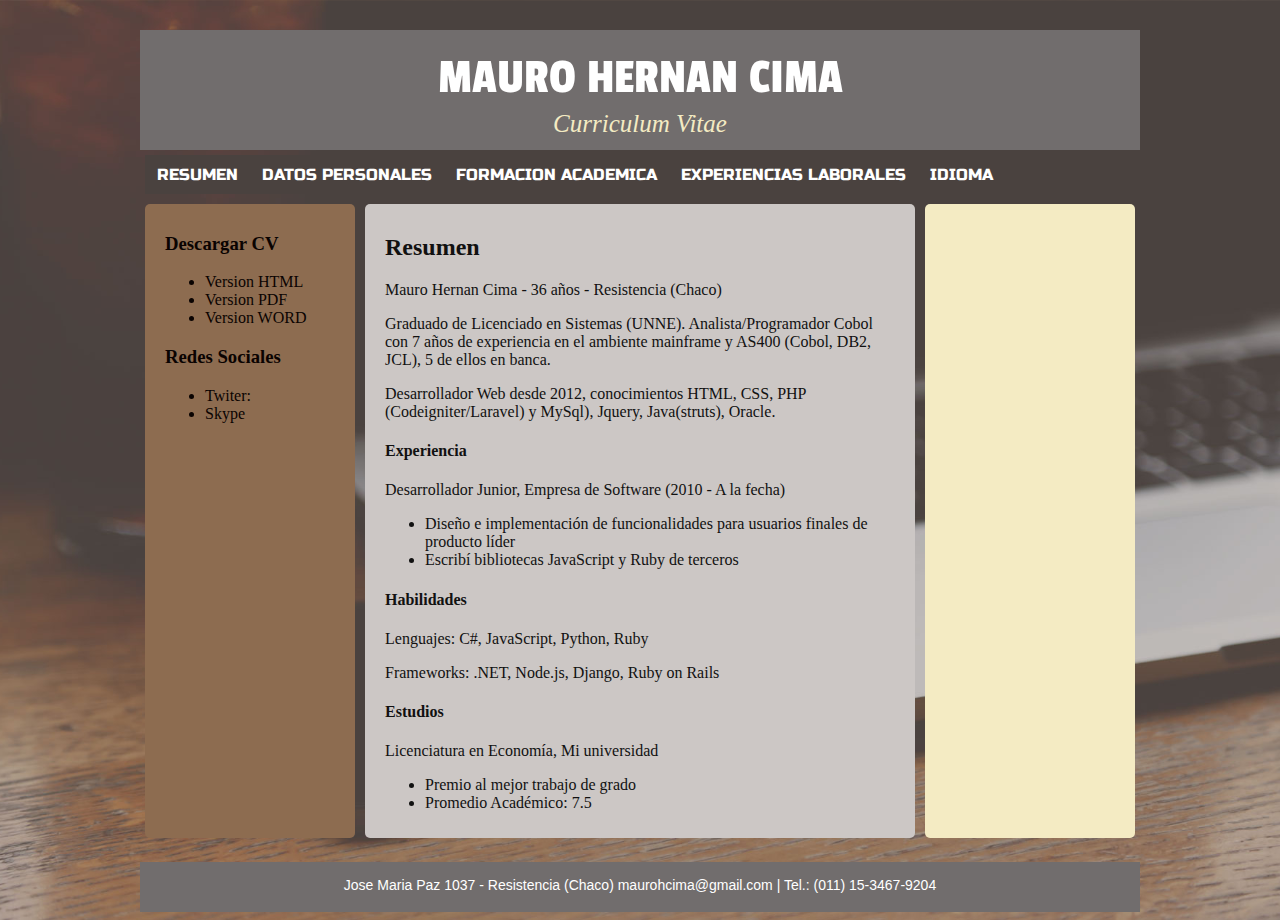
==== index.html @ 19491c9f "mi primer commit" ====
<!DOCTYPE html>
<html>
	<head>
		<link type="text/css" rel="stylesheet" href="css/estilos.css"/>
		<link href="https://fonts.googleapis.com/css?family=Bowlby+One|Rasa|Passion+One|Russo+One" rel="stylesheet">
		<title>CV - Mauro Cima</title>
	</head>
	<body id="body">
		<div id="container">
			<div id="header">
				<p id="name">Mauro Hernan Cima</p>								
				<p class="aclaracion">Curriculum Vitae</p>
			</div>

			<nav>
				<ul>
					<li><a href="index.html">Resumen</a></li>
					<li><a href="datos.html">Datos Personales</a></li>
					<li><a href="formacion.html">Formacion Academica</a></li>
					<li><a href="experiencia.html">Experiencias Laborales</a></li>
					<li><a href="#">Idioma</a></li>
				</ul>
			</nav>

			<div id="content">
				<div class="left item">
					<div><h3>Descargar CV</h3></div>
					<ul>
						<li>Version HTML</li>
						<li>Version PDF</li>
						<li>Version WORD</li>
					</ul>

					<div><h3>Redes Sociales</h3></div>
					<ul>
						<li>Twiter:</li>
						<li>Skype</li>
					</ul>
				</div>
				<div class="center item">
					<h2>Resumen</h2>

					<p>Mauro Hernan Cima - 36 años - Resistencia (Chaco)</p>				
					<p>Graduado de Licenciado en Sistemas (UNNE). Analista/Programador Cobol con 7 años de experiencia en el ambiente mainframe y AS400 (Cobol, DB2, JCL), 5 de ellos en banca.</p>
					<p>Desarrollador Web desde 2012, conocimientos HTML, CSS, PHP (Codeigniter/Laravel) y MySql), Jquery, Java(struts), Oracle.</p>
					<h4>Experiencia</h4>
					<p>Desarrollador Junior, Empresa de Software (2010 - A la fecha)</p>
					<ul>
						<li>Diseño e implementación de funcionalidades para usuarios finales de producto líder</li>
						<li>Escribí bibliotecas JavaScript y Ruby de terceros</li>
					</ul>

					<h4>Habilidades</h4>
					<p>Lenguajes: C#, JavaScript, Python, Ruby</p>
					<p>Frameworks: .NET, Node.js, Django, Ruby on Rails</p>
					<h4>Estudios</h4>
					<p>Licenciatura en Economía, Mi universidad</p>

					<ul>
						<li>Premio al mejor trabajo de grado</li>
						<li>Promedio Académico: 7.5</li>
					</ul>

				</div>
				<div class="right item"></div>
			</div>
			<div id="footer">
				<p>Jose Maria Paz 1037 - Resistencia (Chaco)  maurohcima@gmail.com | Tel.: (011) 15-3467-9204</p>
			</div>
		</div>
	</body>
</html>
---- css/estilos.css ----
body {
  background-image:url(../images/header.jpg);
  background-position: center;
  background-size: cover;
}

/* ----------- CONTAINER ----------- */
#container {
	width: 1000px;
	margin: 0 auto;
	margin-top: -20px;
}


/* --- header --- */
#header {
	margin-top: 0px;
	height: 120px;
	background-color: #716d6d;
}

#name {
	padding-top: 20px;
	font-size: 50px;
	text-transform: uppercase;
	font-family: 'Passion One', cursive;
	color: #ffffff;
	text-align: center;	
}

.aclaracion{
	margin-top: -45px;
	font-size: 25px;
	font-style: italic;
	color: #f4ebc3;
	text-align: center;
}


/* --- nav --- */
nav {
	display: block;		
	margin:5px;
	font-family: 'Russo One', sans-serif;
}

nav ul{
    list-style-type: none;
    margin: 0;
    padding: 0;
	overflow: hidden;  
	background-color: #4a423f;  
}

nav ul li{
	float: left;
	list-style: none;
}

nav ul li a{
	display: inline-block;
	padding: 10px 12px;
	color: white;
	text-transform: uppercase;
	text-decoration: none;
}


nav a:hover {
	background-color: #111;	
}


/* --- content --- */
#content {
	font-family: serif;
	height: auto;
	margin-bottom: 10px;
	display: flex;
	flex-wrap: nowrap;
	font-size: 16px;	
}

.item{
	margin: 5px;
	margin-bottom: 10px;
	padding: 10px 20px;
}

div .item {
	border-radius: 5px;
}


.left {
	position: relative;
	float: left;
	flex: 1 20%;	
	background-color: #8d6c50;	
	color: #0a0301;
}

.center {
	position: relative;
	float: left;
	flex: 2 60%;
	background-color: #ccc7c5;
	color: #111;
}


.right {
	position: relative;
	float: right;
	flex: 1 20%;
	background-color: #F4EBC3;
}


table {
    width: 100%;
}

th {
    height: 50px;
}
td{
	text-align: center;
}

.exp_vacio{
	flex: 1 5%;	
}

.exp_detalle{
	flex: 2 70%;	
}

.p-2 {
    width: 150px;
    background-color: green;
    margin: 10px;
}

.flex-nowrap {
	display: flex;
    flex-wrap: nowrap;
}

.flex-last {
    -webkit-box-ordinal-group: 0;
    -webkit-order: -1;
    -ms-flex-order: -1;
    order: 1;
}

.flex-first {
    -webkit-box-ordinal-group: 0;
    -webkit-order: -1;
    -ms-flex-order: -1;
    order: -1;
}


/* --- footer --- */
#footer {
	position: relative;
	height: 50px;
	background-color: #716d6d;
	clear: both;
	font-family: Verdana, sans-serif;
	font-size: 14px;
	text-align: center;
	color: #ffffff;
}

#footer p {
	position: relative;
	padding-top: 15px;
}

/*
font-family: 'Bowlby One', cursive;
font-family: 'Russo One', sans-serif;
*/
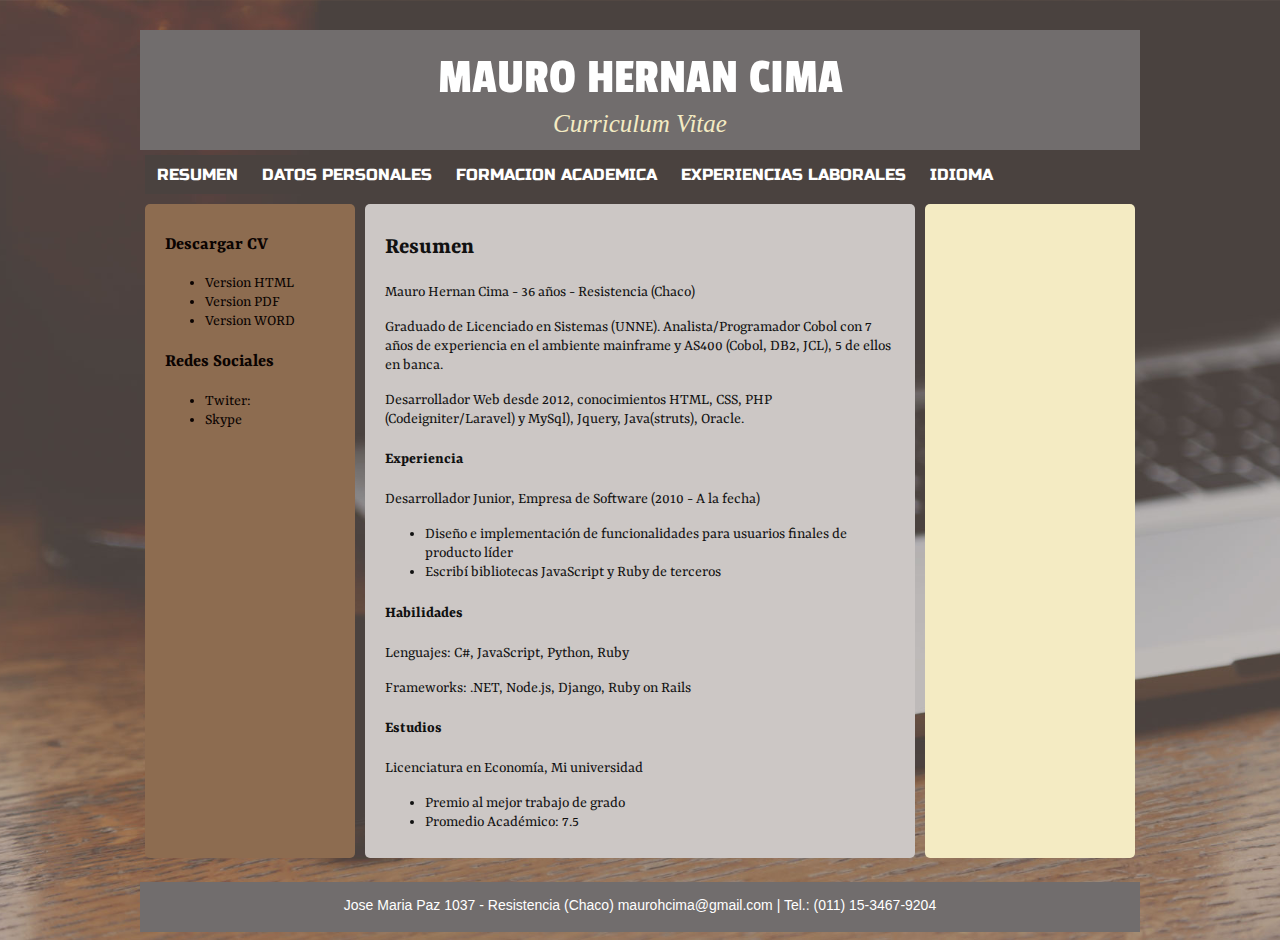
==== commit d77e0d94: "Archivos agregados via web" ====
--- a/index.html
+++ b/index.html
@@ -1,72 +1,72 @@
-<!DOCTYPE html>
-<html>
-	<head>
-		<link type="text/css" rel="stylesheet" href="css/estilos.css"/>
-		<link href="https://fonts.googleapis.com/css?family=Bowlby+One|Rasa|Passion+One|Russo+One" rel="stylesheet">
-		<title>CV - Mauro Cima</title>
-	</head>
-	<body id="body">
-		<div id="container">
-			<div id="header">
-				<p id="name">Mauro Hernan Cima</p>								
-				<p class="aclaracion">Curriculum Vitae</p>
-			</div>
-
-			<nav>
-				<ul>
-					<li><a href="index.html">Resumen</a></li>
-					<li><a href="datos.html">Datos Personales</a></li>
-					<li><a href="formacion.html">Formacion Academica</a></li>
-					<li><a href="experiencia.html">Experiencias Laborales</a></li>
-					<li><a href="#">Idioma</a></li>
-				</ul>
-			</nav>
-
-			<div id="content">
-				<div class="left item">
-					<div><h3>Descargar CV</h3></div>
-					<ul>
-						<li>Version HTML</li>
-						<li>Version PDF</li>
-						<li>Version WORD</li>
-					</ul>
-
-					<div><h3>Redes Sociales</h3></div>
-					<ul>
-						<li>Twiter:</li>
-						<li>Skype</li>
-					</ul>
-				</div>
-				<div class="center item">
-					<h2>Resumen</h2>
-
-					<p>Mauro Hernan Cima - 36 años - Resistencia (Chaco)</p>				
-					<p>Graduado de Licenciado en Sistemas (UNNE). Analista/Programador Cobol con 7 años de experiencia en el ambiente mainframe y AS400 (Cobol, DB2, JCL), 5 de ellos en banca.</p>
-					<p>Desarrollador Web desde 2012, conocimientos HTML, CSS, PHP (Codeigniter/Laravel) y MySql), Jquery, Java(struts), Oracle.</p>
-					<h4>Experiencia</h4>
-					<p>Desarrollador Junior, Empresa de Software (2010 - A la fecha)</p>
-					<ul>
-						<li>Diseño e implementación de funcionalidades para usuarios finales de producto líder</li>
-						<li>Escribí bibliotecas JavaScript y Ruby de terceros</li>
-					</ul>
-
-					<h4>Habilidades</h4>
-					<p>Lenguajes: C#, JavaScript, Python, Ruby</p>
-					<p>Frameworks: .NET, Node.js, Django, Ruby on Rails</p>
-					<h4>Estudios</h4>
-					<p>Licenciatura en Economía, Mi universidad</p>
-
-					<ul>
-						<li>Premio al mejor trabajo de grado</li>
-						<li>Promedio Académico: 7.5</li>
-					</ul>
-
-				</div>
-				<div class="right item"></div>
-			</div>
-			<div id="footer">
-				<p>Jose Maria Paz 1037 - Resistencia (Chaco)  maurohcima@gmail.com | Tel.: (011) 15-3467-9204</p>
-			</div>
-		</div>
-	</body>
+<!DOCTYPE html>
+<html>
+	<head>
+		<link type="text/css" rel="stylesheet" href="css/estilos.css"/>
+		<link href="https://fonts.googleapis.com/css?family=Bowlby+One|Rasa|Passion+One|Russo+One" rel="stylesheet">
+		<title>CV - Mauro Cima</title>
+	</head>
+	<body id="body">
+		<div id="container">
+			<div id="header">
+				<p id="name">Mauro Hernan Cima</p>								
+				<p class="aclaracion">Curriculum Vitae</p>
+			</div>
+
+			<nav>
+				<ul>
+					<li><a href="index.html">Resumen</a></li>
+					<li><a href="datos.html">Datos Personales</a></li>
+					<li><a href="formacion.html">Formacion Academica</a></li>
+					<li><a href="experiencia.html">Experiencias Laborales</a></li>
+					<li><a href="#">Idioma</a></li>
+				</ul>
+			</nav>
+
+			<div id="content">
+				<div class="left columna">
+					<div><h3>Descargar CV</h3></div>
+					<ul>
+						<li>Version HTML</li>
+						<li>Version PDF</li>
+						<li>Version WORD</li>
+					</ul>
+
+					<div><h3>Redes Sociales</h3></div>
+					<ul>
+						<li>Twiter:</li>
+						<li>Skype</li>
+					</ul>
+				</div>
+				<div class="center columna">
+					<h2>Resumen</h2>
+
+					<p>Mauro Hernan Cima - 36 años - Resistencia (Chaco)</p>				
+					<p>Graduado de Licenciado en Sistemas (UNNE). Analista/Programador Cobol con 7 años de experiencia en el ambiente mainframe y AS400 (Cobol, DB2, JCL), 5 de ellos en banca.</p>
+					<p>Desarrollador Web desde 2012, conocimientos HTML, CSS, PHP (Codeigniter/Laravel) y MySql), Jquery, Java(struts), Oracle.</p>
+					<h4>Experiencia</h4>
+					<p>Desarrollador Junior, Empresa de Software (2010 - A la fecha)</p>
+					<ul>
+						<li>Diseño e implementación de funcionalidades para usuarios finales de producto líder</li>
+						<li>Escribí bibliotecas JavaScript y Ruby de terceros</li>
+					</ul>
+
+					<h4>Habilidades</h4>
+					<p>Lenguajes: C#, JavaScript, Python, Ruby</p>
+					<p>Frameworks: .NET, Node.js, Django, Ruby on Rails</p>
+					<h4>Estudios</h4>
+					<p>Licenciatura en Economía, Mi universidad</p>
+
+					<ul>
+						<li>Premio al mejor trabajo de grado</li>
+						<li>Promedio Académico: 7.5</li>
+					</ul>
+
+				</div>
+				<div class="right columna"></div>
+			</div>
+			<div id="footer">
+				<p>Jose Maria Paz 1037 - Resistencia (Chaco)  maurohcima@gmail.com | Tel.: (011) 15-3467-9204</p>
+			</div>
+		</div>
+	</body>
 </html>--- a/css/estilos.css
+++ b/css/estilos.css
@@ -1,185 +1,184 @@
-body {
-  background-image:url(../images/header.jpg);
-  background-position: center;
-  background-size: cover;
-}
-
-/* ----------- CONTAINER ----------- */
-#container {
-	width: 1000px;
-	margin: 0 auto;
-	margin-top: -20px;
-}
-
-
-/* --- header --- */
-#header {
-	margin-top: 0px;
-	height: 120px;
-	background-color: #716d6d;
-}
-
-#name {
-	padding-top: 20px;
-	font-size: 50px;
-	text-transform: uppercase;
-	font-family: 'Passion One', cursive;
-	color: #ffffff;
-	text-align: center;	
-}
-
-.aclaracion{
-	margin-top: -45px;
-	font-size: 25px;
-	font-style: italic;
-	color: #f4ebc3;
-	text-align: center;
-}
-
-
-/* --- nav --- */
-nav {
-	display: block;		
-	margin:5px;
-	font-family: 'Russo One', sans-serif;
-}
-
-nav ul{
-    list-style-type: none;
-    margin: 0;
-    padding: 0;
-	overflow: hidden;  
-	background-color: #4a423f;  
-}
-
-nav ul li{
-	float: left;
-	list-style: none;
-}
-
-nav ul li a{
-	display: inline-block;
-	padding: 10px 12px;
-	color: white;
-	text-transform: uppercase;
-	text-decoration: none;
-}
-
-
-nav a:hover {
-	background-color: #111;	
-}
-
-
-/* --- content --- */
-#content {
-	font-family: serif;
-	height: auto;
-	margin-bottom: 10px;
-	display: flex;
-	flex-wrap: nowrap;
-	font-size: 16px;	
-}
-
-.item{
-	margin: 5px;
-	margin-bottom: 10px;
-	padding: 10px 20px;
-}
-
-div .item {
-	border-radius: 5px;
-}
-
-
-.left {
-	position: relative;
-	float: left;
-	flex: 1 20%;	
-	background-color: #8d6c50;	
-	color: #0a0301;
-}
-
-.center {
-	position: relative;
-	float: left;
-	flex: 2 60%;
-	background-color: #ccc7c5;
-	color: #111;
-}
-
-
-.right {
-	position: relative;
-	float: right;
-	flex: 1 20%;
-	background-color: #F4EBC3;
-}
-
-
-table {
-    width: 100%;
-}
-
-th {
-    height: 50px;
-}
-td{
-	text-align: center;
-}
-
-.exp_vacio{
-	flex: 1 5%;	
-}
-
-.exp_detalle{
-	flex: 2 70%;	
-}
-
-.p-2 {
-    width: 150px;
-    background-color: green;
-    margin: 10px;
-}
-
-.flex-nowrap {
-	display: flex;
-    flex-wrap: nowrap;
-}
-
-.flex-last {
-    -webkit-box-ordinal-group: 0;
-    -webkit-order: -1;
-    -ms-flex-order: -1;
-    order: 1;
-}
-
-.flex-first {
-    -webkit-box-ordinal-group: 0;
-    -webkit-order: -1;
-    -ms-flex-order: -1;
-    order: -1;
-}
-
-
-/* --- footer --- */
-#footer {
-	position: relative;
-	height: 50px;
-	background-color: #716d6d;
-	clear: both;
-	font-family: Verdana, sans-serif;
-	font-size: 14px;
-	text-align: center;
-	color: #ffffff;
-}
-
-#footer p {
-	position: relative;
-	padding-top: 15px;
-}
-
-/*
-font-family: 'Bowlby One', cursive;
-font-family: 'Russo One', sans-serif;
-*/
+body {
+  background-image:url(../images/header.jpg);
+  background-position: center;
+  background-size: cover;
+}
+
+/* ----------- CONTAINER ----------- */
+#container {
+	width: 1000px;
+	margin: 0 auto;
+}
+
+
+/* --- header --- */
+#header {
+	margin-top: -20px;
+	height: 120px;
+	background-color: #716d6d;
+}
+
+#name {
+	padding-top: 20px;
+	font-size: 50px;
+	text-transform: uppercase;
+	font-family: 'Passion One', cursive;
+	color: #ffffff;
+	text-align: center;	
+}
+
+.aclaracion{
+	margin-top: -45px;
+	font-size: 25px;
+	font-style: italic;
+	color: #f4ebc3;
+	text-align: center;
+}
+
+
+/* --- nav --- */
+nav {
+	display: block;		
+	margin:5px;
+	font-family: 'Russo One', sans-serif;
+}
+
+nav ul{
+    list-style-type: none;
+    margin: 0;
+    padding: 0;
+	overflow: hidden;  
+	background-color: #4a423f;  
+}
+
+nav ul li{
+	float: left;
+	list-style: none;
+}
+
+nav ul li a{
+	display: inline-block;
+	padding: 10px 12px;
+	color: white;
+	text-transform: uppercase;
+	text-decoration: none;
+}
+
+
+nav a:hover {
+	background-color: #111;	
+}
+
+
+/* --- content --- */
+#content {
+	font-family: 'Rasa', sans-serif;
+	height: auto;
+	margin-bottom: 10px;
+	display: flex;
+	flex-wrap: nowrap;
+	font-size: 16px;	
+}
+
+.columna{
+	margin: 5px;
+	margin-bottom: 10px;
+	padding: 10px 20px;
+}
+
+div .columna {
+	border-radius: 5px;
+}
+
+
+.left {
+	position: relative;
+	float: left;
+	flex: 1 20%;	
+	background-color: #8d6c50;	
+	color: #0a0301;
+}
+
+.center {
+	position: relative;
+	float: left;
+	flex: 2 60%;
+	background-color: #ccc7c5;
+	color: #111;
+}
+
+.right {
+	position: relative;
+	float: right;
+	flex: 1 20%;
+	background-color: #F4EBC3;
+}
+
+
+table {
+    width: 100%;
+}
+
+th {
+    height: 50px;
+}
+
+td{
+	text-align: center;
+}
+
+
+#experiecia{
+	list-style-type:none;
+	padding:0;
+	display: flex;
+	flex-wrap: nowrap;
+}
+
+.item1{
+	flex: 1 1 5%;
+	font-size:20px;
+	color:#fff;
+	text-align:center;
+	margin:5px 2px;	
+}
+
+.item2{
+	flex: 1 1 60%;
+	background-color:#F4EBC3;
+	text-align:center;
+	margin:5px 2px;
+	padding: 5px;
+}
+
+.item2 h4, .item2 p{
+	margin:3px;
+}
+
+.item2 p{
+	font-size: 13px;
+}
+
+
+
+/* --- footer --- */
+#footer {
+	position: relative;
+	height: 50px;
+	background-color: #716d6d;
+	clear: both;
+	font-family: Verdana, sans-serif;
+	font-size: 14px;
+	text-align: center;
+	color: #ffffff;
+}
+
+#footer p {
+	position: relative;
+	padding-top: 15px;
+}
+
+/*
+font-family: 'Bowlby One', cursive;
+font-family: 'Russo One', sans-serif;
+*/
